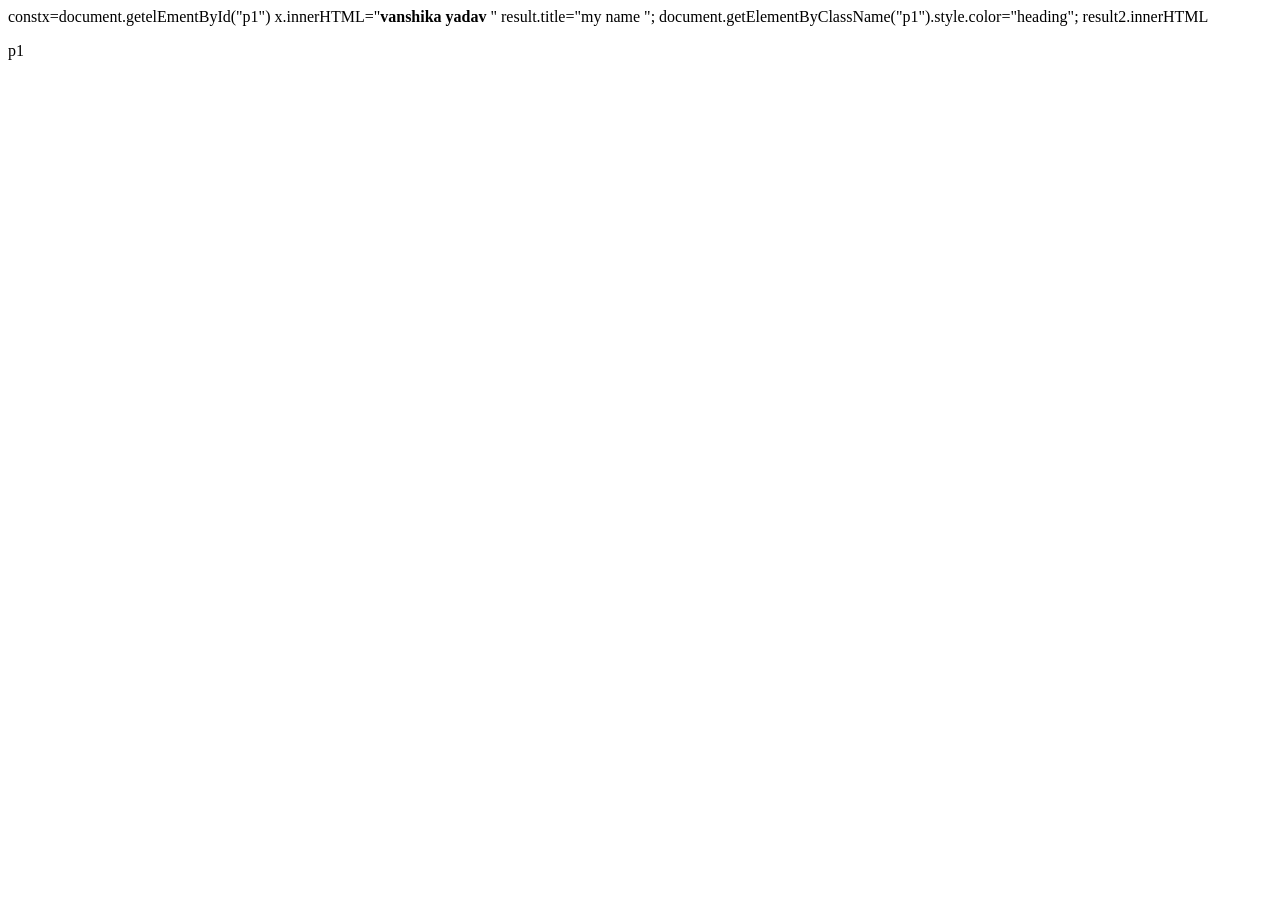
==== cse29-js/index  .html @ bdd15229 "js" ====
<!-- <!DOCTYPE html>
<html lang="en">
<head>

    <meta charset="UTF-8">
    <meta name="viewport" content="width=device-width, initial-scale=1.0">
    <title>Document</title>
</head>
<body>
    
  <p>p1</p>  

</body>
</html> -->
constx=document.getelEmentById("p1")
<!-- console.log('x') -->
x.innerHTML="<b>vanshika yadav </b>"
result.title="my name ";
document.getElementByClassName("p1").style.color="heading";
result2.innerHTML

<p class="p1" id="jk">p1</p>
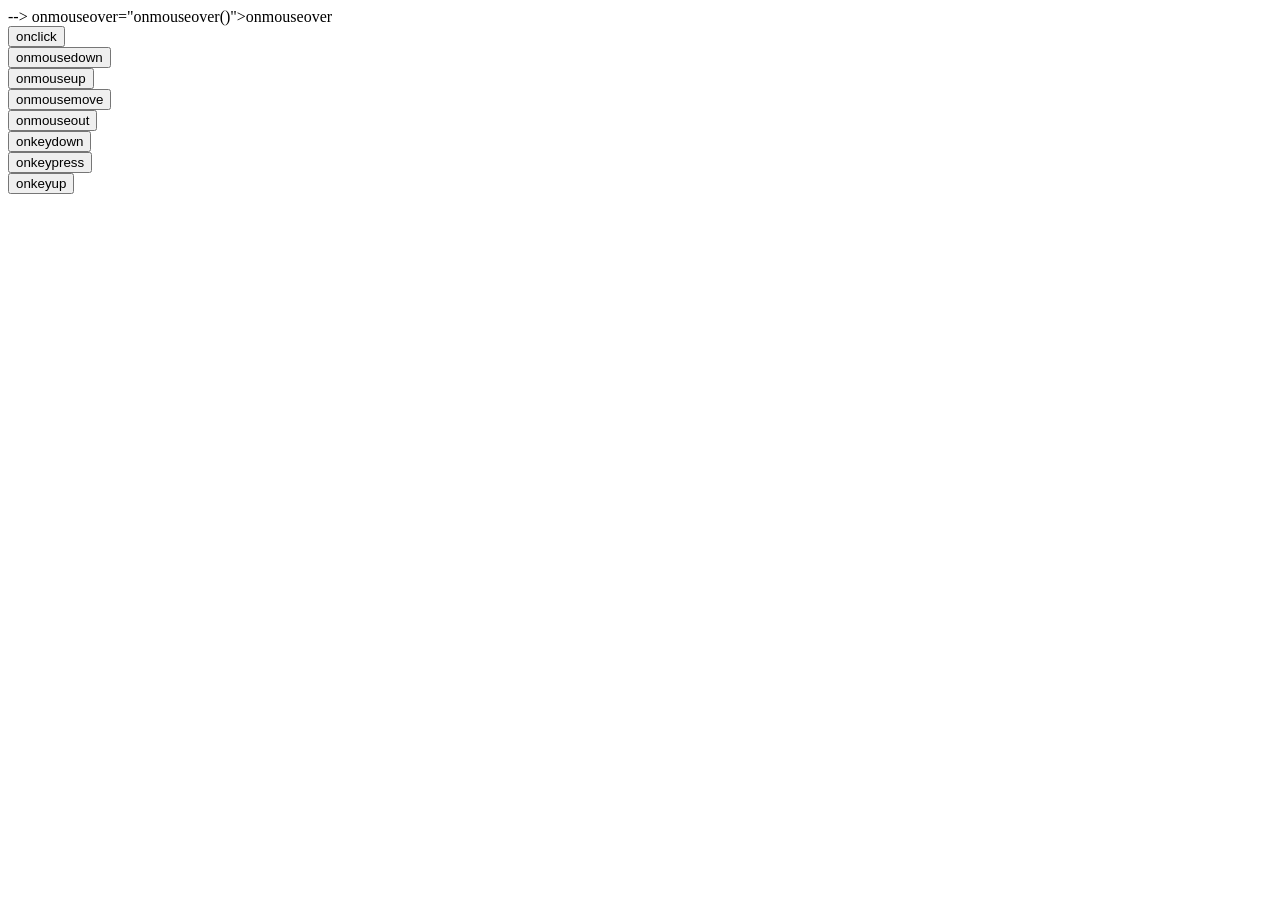
==== commit 0c56ce53: "buttons" ====
--- a/cse29-js/index  .html
+++ b/cse29-js/index  .html
@@ -12,12 +12,40 @@
 
 </body>
 </html> -->
-constx=document.getelEmentById("p1")
+<!-- constx=document.getelEmentById("p1")
 <!-- console.log('x') -->
-x.innerHTML="<b>vanshika yadav </b>"
-result.title="my name ";
-document.getElementByClassName("p1").style.color="heading";
-result2.innerHTML
+<!-- x.innerHTML="<b>vanshika yadav </b>" -->
+<!-- result.title="my name "; -->
+<!-- document.getElementByClassName("p1").style.color="heading"; -->
+<!-- result2.innerHTML --> -->
+<!DOCTYPE html>
+<html lang="en">
+<head>
+    <meta charset="UTF-8">
+    <meta name="viewport" content="width=device-width, initial-scale=1.0">
+    <title>Document</title>
+</head>
+<body
+</button>onmouseover="onmouseover()">onmouseover</button>
+<br>
+<button onclick="onclick=omnmouseup()">onclick</button>
+<br>
+<button onmousedown="onmousedown()">onmousedown</button>
+<br>
+<button onmouseup="onmouseup()">onmouseup</button>
+<br>
+<button onmousemove="onmousemove()">onmousemove</button>
+<br>
+<button onmouseout="onmouseout()">onmouseout</button>
+<br>
+<button onkeydown="onkeydown()">onkeydown</button>
+<br>
+<button onkeypress="onkeypress()">onkeypress</button>
+<br>
+<button onkeyup="onkeyup()">onkeyup</button>
+<br>
+<script src="./script.js"></script>
+</body>
+</html>
 
-<p class="p1" id="jk">p1</p>
 
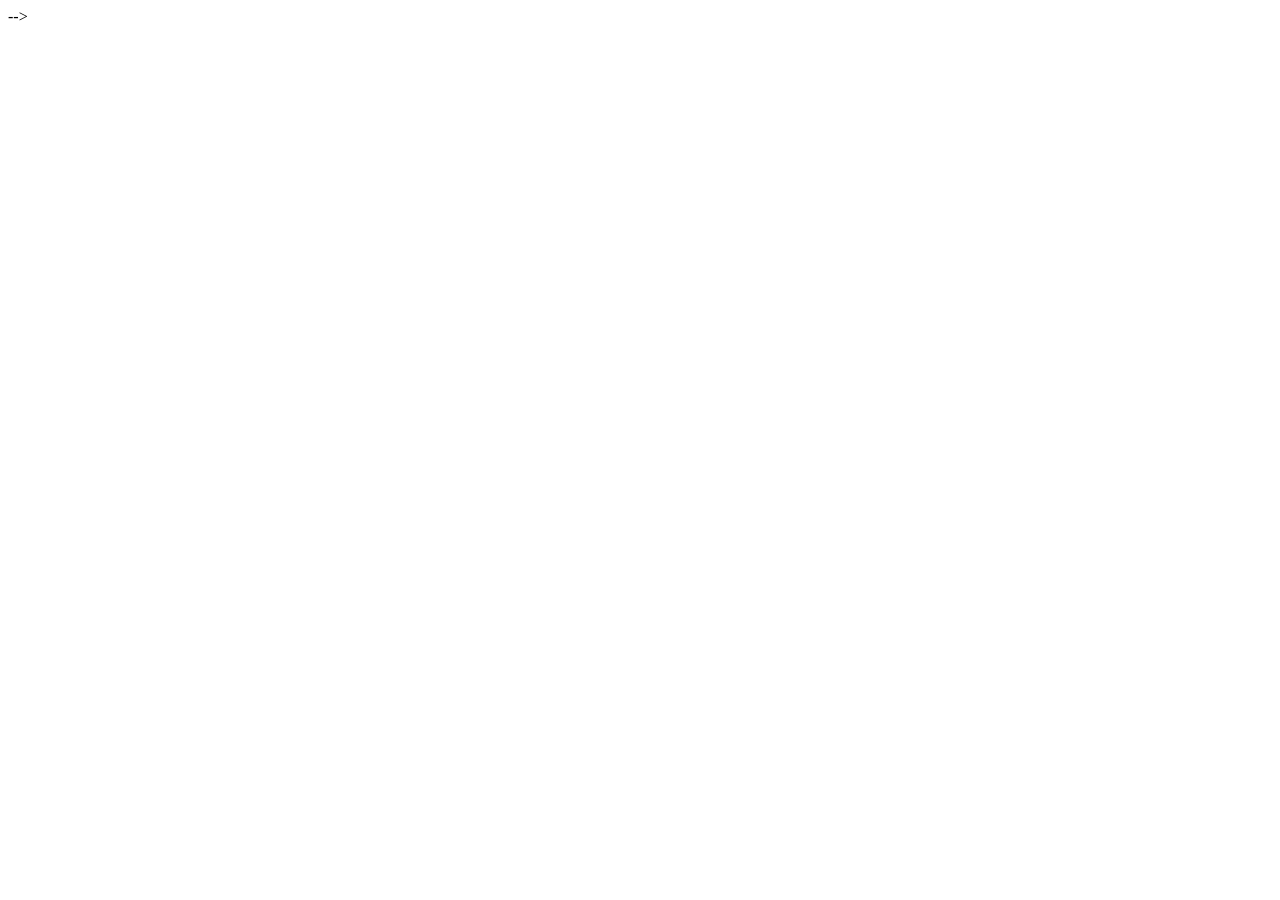
==== commit f4268080: "exp" ====
--- a/cse29-js/index  .html
+++ b/cse29-js/index  .html
@@ -18,7 +18,7 @@
 <!-- result.title="my name "; -->
 <!-- document.getElementByClassName("p1").style.color="heading"; -->
 <!-- result2.innerHTML --> -->
-<!DOCTYPE html>
+<!-- <!DOCTYPE html>
 <html lang="en">
 <head>
     <meta charset="UTF-8">
@@ -40,12 +40,22 @@
 <br>
 <button onkeydown="onkeydown()">onkeydown</button>
 <br>
-<button onkeypress="onkeypress()">onkeypress</button>
-<br>
+
 <button onkeyup="onkeyup()">onkeyup</button>
 <br>
 <script src="./script.js"></script>
 </body>
+</html> -->
+<!DOCTYPE html>
+<html lang="en">
+<head>
+    <meta charset="UTF-8">
+    <meta name="viewport" content="width=device-width, initial-scale=1.0">
+    <title>Document</title>
+</head>
+<body onload="myFunction()"><body>
+    <div id="result"></div> 
+    
+</body>
 </html>
 
-
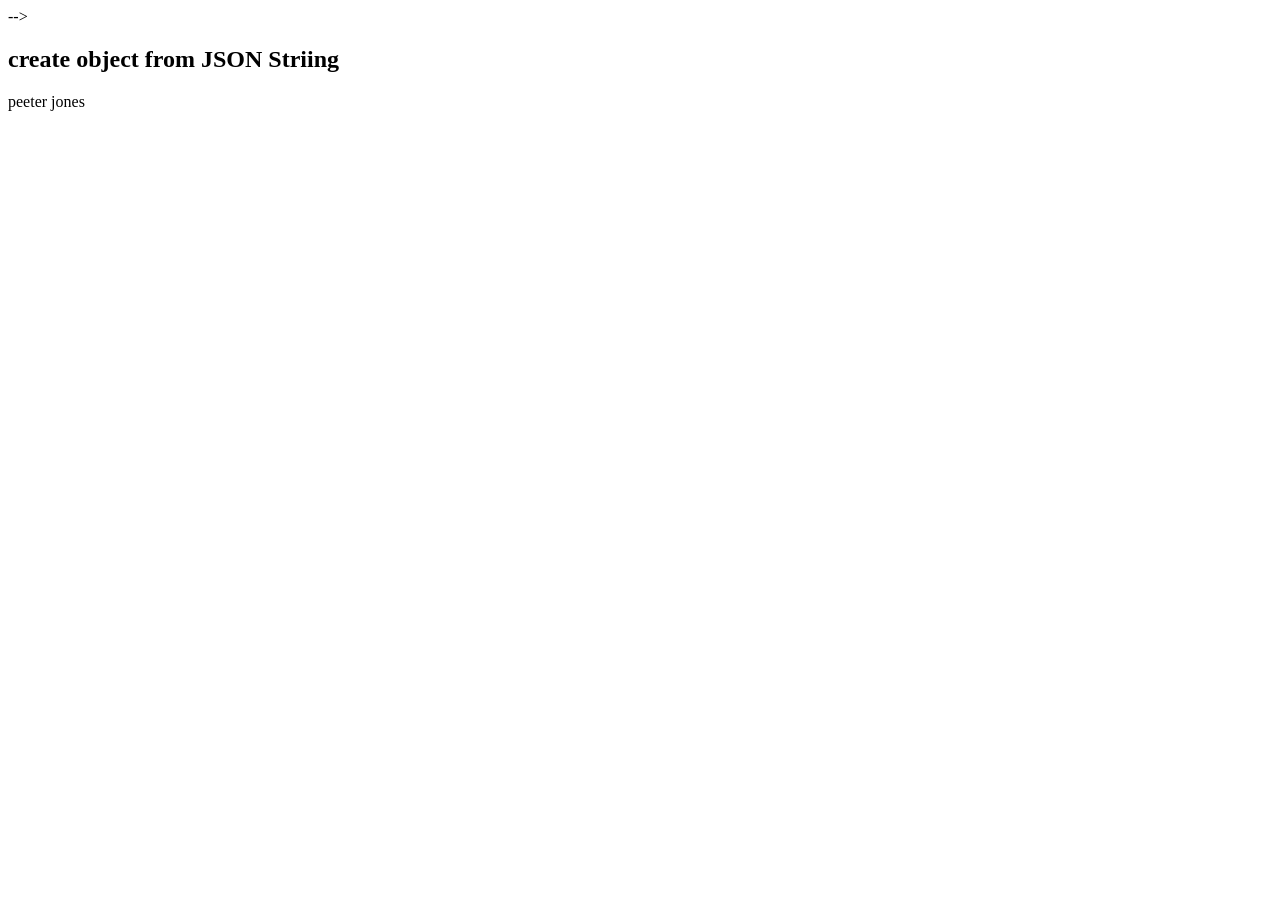
==== commit fea0870e: "name" ====
--- a/cse29-js/index  .html
+++ b/cse29-js/index  .html
@@ -53,8 +53,17 @@
     <meta name="viewport" content="width=device-width, initial-scale=1.0">
     <title>Document</title>
 </head>
-<body onload="myFunction()"><body>
-    <div id="result"></div> 
+<body>
+    <h2>create object from JSON Striing</h2>
+    <p id="demo"></p>
+    <script>
+        var text='{"employees":[{"firstName":"john","lastName":"smith"},{"firstName":"peeter","lastName":"jones"}]}';
+        obj=JSON.parse(text);
+        document.getElementById("demo").innerHTML=obj.employees[1].firstName+" "+obj.employees[1].lastName
+
+    </script>
+</body>
+    
     
 </body>
 </html>
